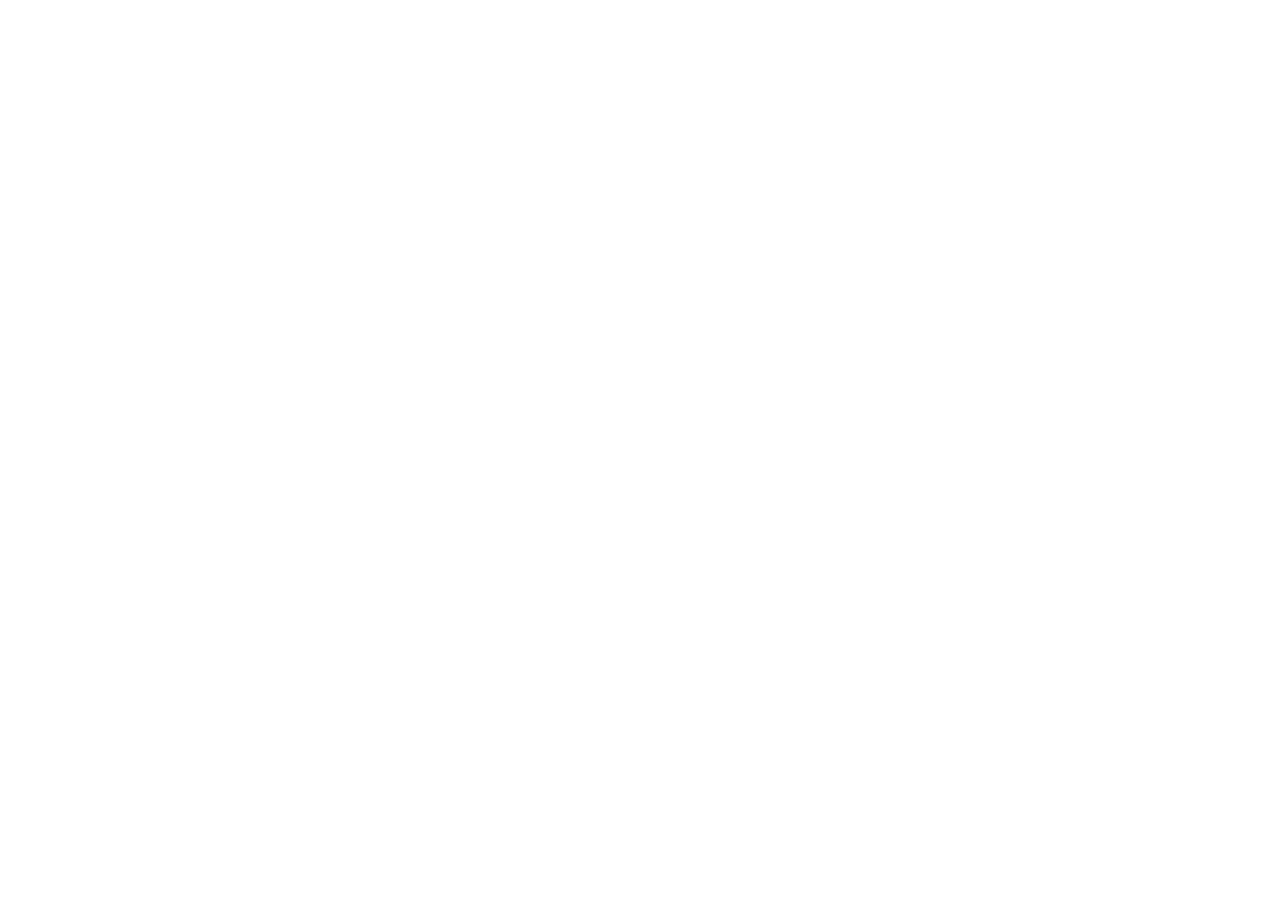
==== teste.html @ c89e5be2 "Create teste.html html básico para testes" ====
<!DOCTYPE html>
<html lang="pt-BR">
<head>
    <meta charset="UTF-8">
    <meta name="viewport" content="width=device-width, initial-scale=1.0">
    <title>Nome de vocês</title>
</head>
<body>
    
</body>
</html>
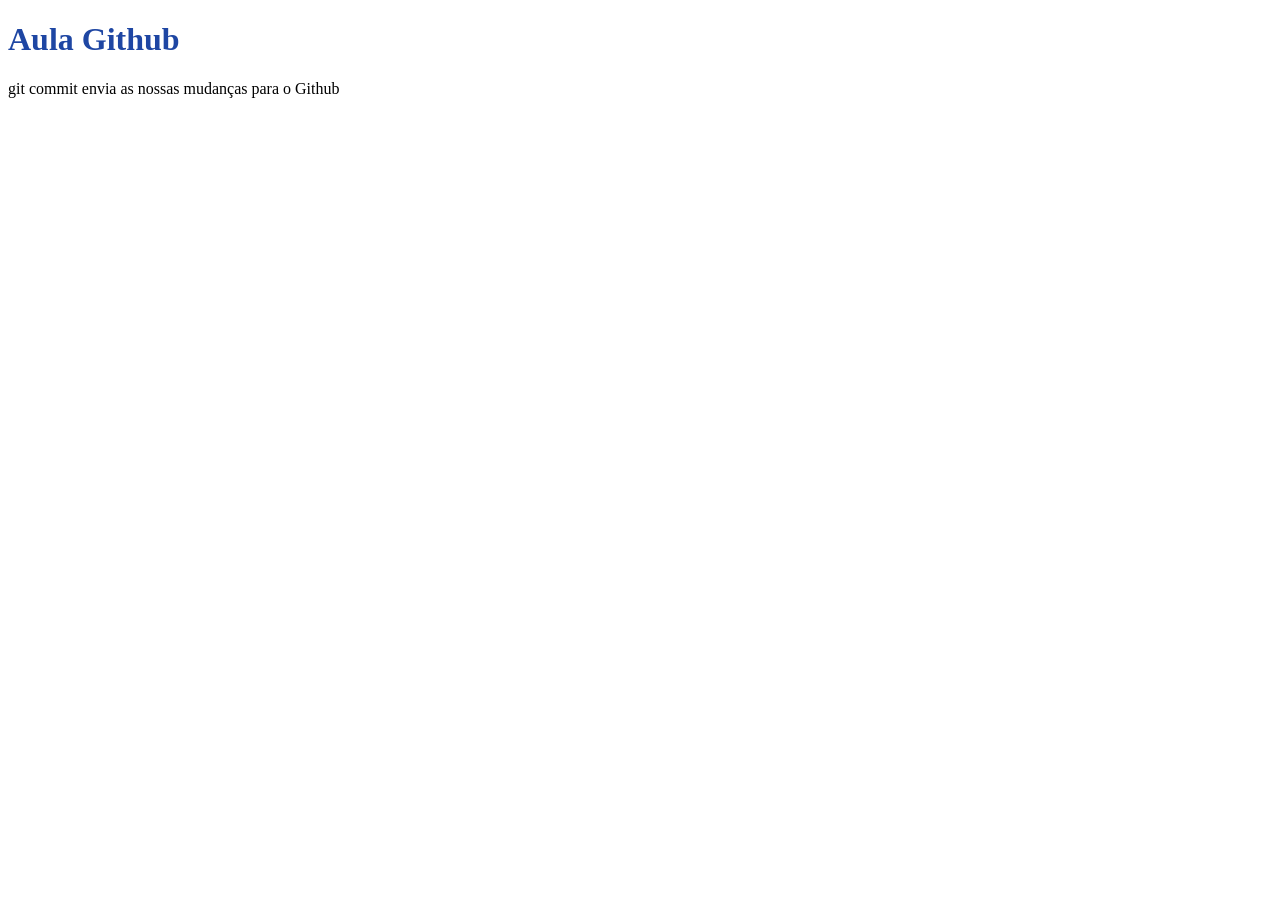
==== commit eec88257: "Criação de personalização Criei o style personalizando o nosso html" ====
--- a/teste.html
+++ b/teste.html
@@ -4,8 +4,10 @@
     <meta charset="UTF-8">
     <meta name="viewport" content="width=device-width, initial-scale=1.0">
     <title>Nome de vocês</title>
+    <link rel="stylesheet" href="style.css">
 </head>
 <body>
-    
+    <h1 class="titulo-principal">Aula Github</h1>
+    <p class="paragrafo-principal">git commit envia as nossas mudanças para o Github</p>
 </body>
 </html>
--- a/style.css
+++ b/style.css
@@ -0,0 +1,7 @@
+.titulo-principal{
+    color: #1e46a3;
+}
+.paragrafo-princial{
+    font-size: 8px;
+    color: #1d81fc;
+}
